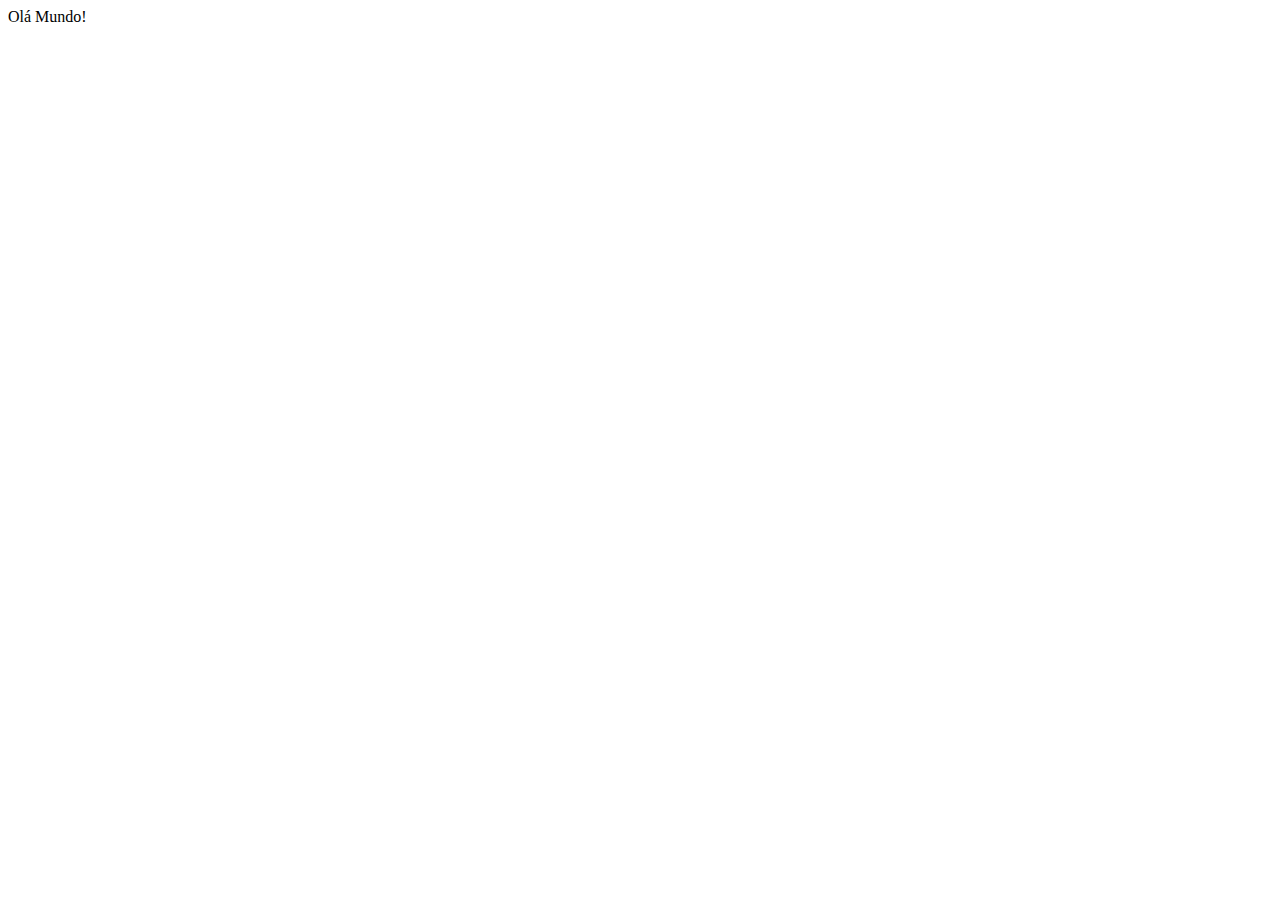
==== exp1/outra.html @ 8c9e4123 "Altera o arquivo original" ====
<!DOCTYPE html>
<html lang="pt">
    <head>
        <meta charset="UTF-8"/>
        <meta name="viewport" content="width=device-width, initial-scale=1.0">
        <title>Outra Página</title>
    </head>
    <body>
        Olá Mundo!
    </body>
</html>
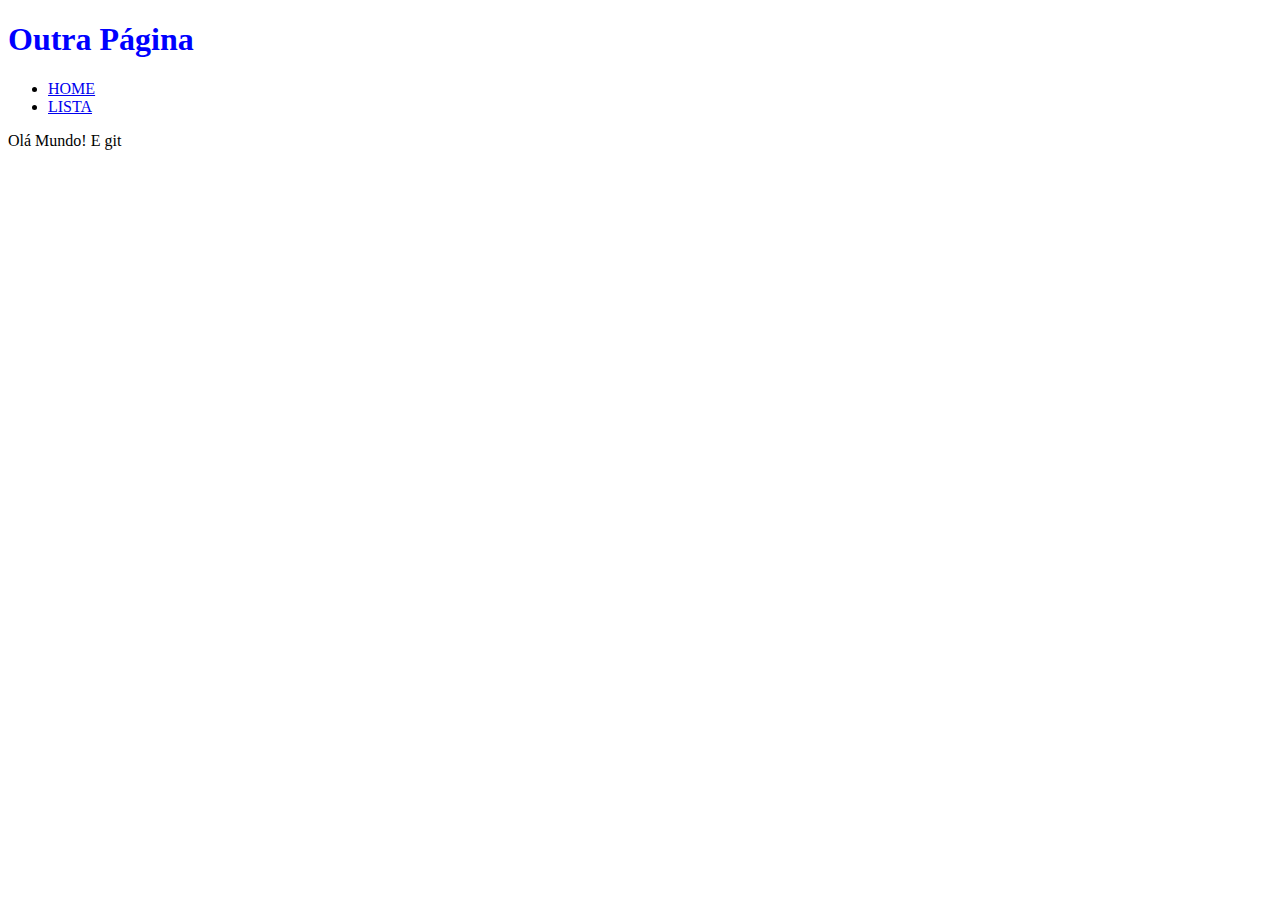
==== commit 300a4f91: "adiciona estilos" ====
--- a/exp1/outra.html
+++ b/exp1/outra.html
@@ -6,6 +6,17 @@
         <title>Outra Página</title>
     </head>
     <body>
-        Olá Mundo!
+        <header>
+            <h1 style="color: blue;">Outra Página</header>
+            <nav>
+            <ul>
+                <li><a href="index.html">HOME</a></li>
+                <li><a href="outra.html">LISTA</a></li>
+            </ul>
+          </nav>
+        </header>
+        <p> Olá Mundo! E git </p>
+        
+        
     </body>
 </html>